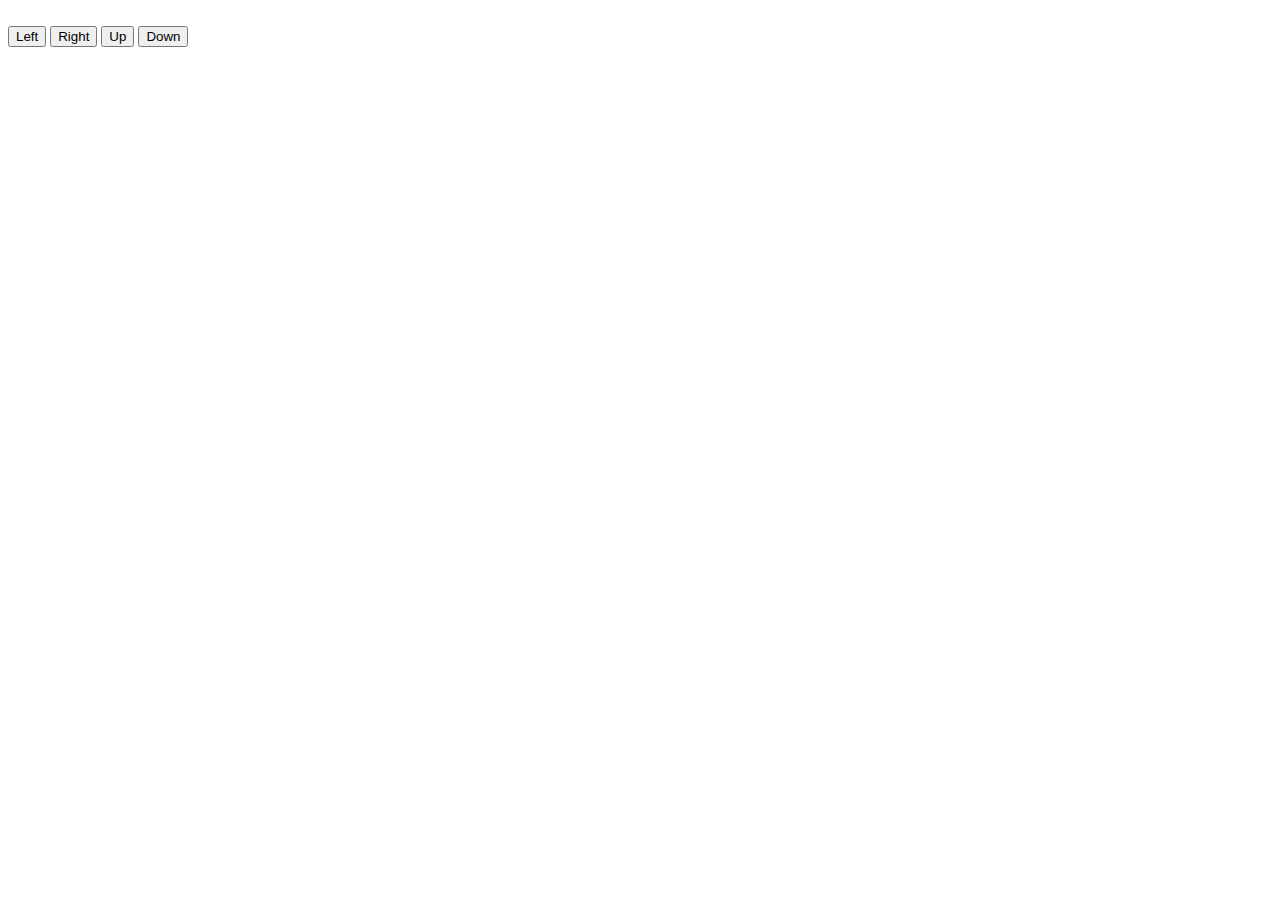
==== index.html @ 1086f6b1 "Merge pull request #1 from LAKSHIBRO/fixes" ====
<!DOCTYPE html>
<html lang="en">
  <head>
    <meta charset="UTF-8" />
    <meta name="viewport" content="width=device-width, initial-scale=1.0" />
    <title>Flying Kites Sri Lanka</title>

    <link rel="stylesheet" href="style.css" />
  </head>
  <body>
    <div id="game-area">
      <div id="kite">
        <img src="./images/kite1.png" alt="" class="floating" />
      </div>
    </div>

    <!--- Controllers Area --->

    <div id="controls">
      <button id="left">Left</button>
      <button id="right">Right</button>
      <button id="up">Up</button>
      <button id="down">Down</button>
    </div>

    <!--- Kites Selection --->
    <script src="script.js"></script>
    <script src="controller.js"></script>
  </body>
</html>
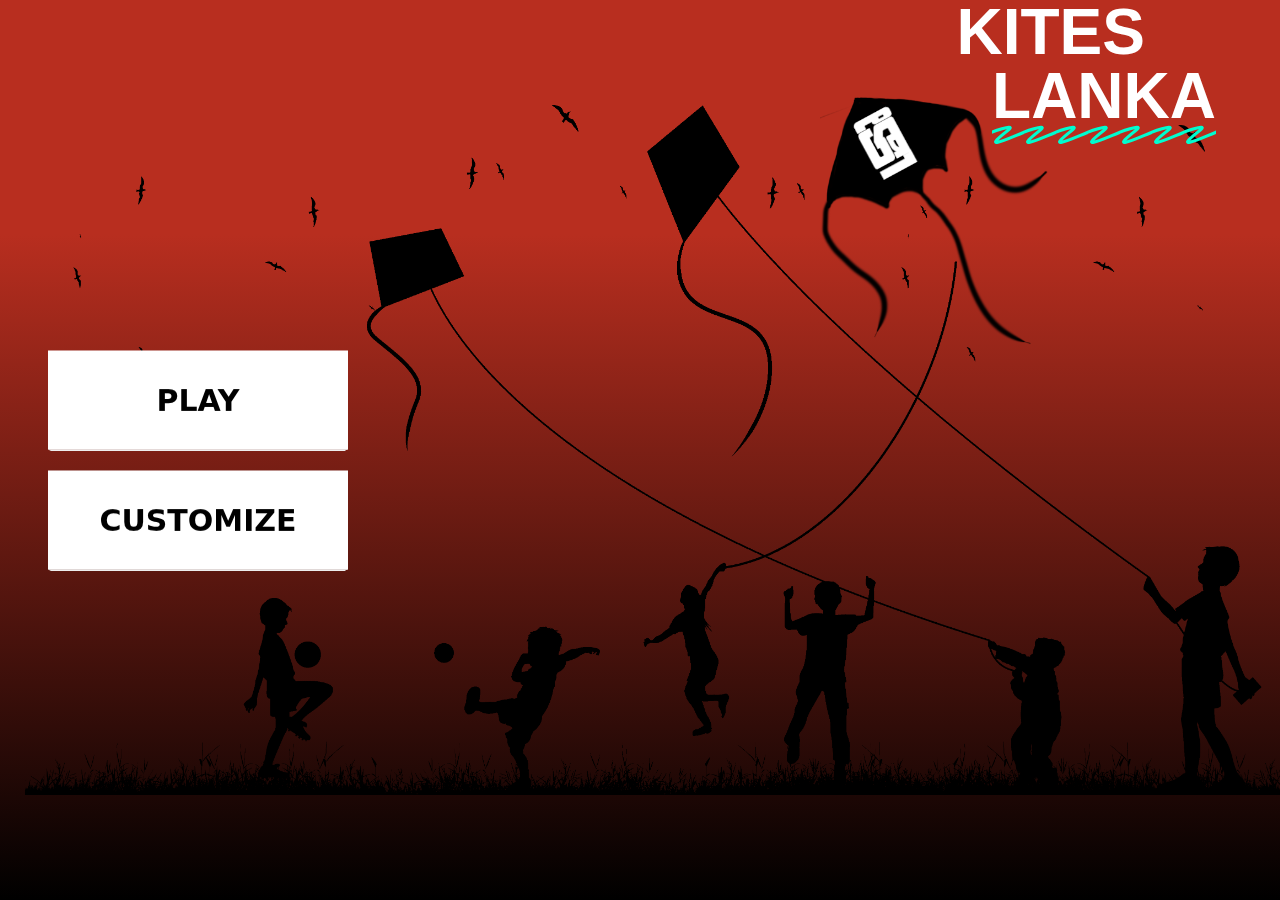
==== commit c5a93819: "Merge pull request #4 from LAKSHIBRO/menu" ====
--- a/index.html
+++ b/index.html
@@ -2,29 +2,29 @@
 <html lang="en">
   <head>
     <meta charset="UTF-8" />
+    <meta http-equiv="X-UA-Compatible" content="IE=edge" />
     <meta name="viewport" content="width=device-width, initial-scale=1.0" />
+    <link rel="preconnect" href="https://fonts.googleapis.com" />
+    <link rel="preconnect" href="https://fonts.gstatic.com" crossorigin />
+    <link
+      href="https://fonts.googleapis.com/css2?family=Oswald:wght@700&display=swap"
+      rel="stylesheet"
+    />
+    <link rel="stylesheet" href="style.css" />
     <title>Flying Kites Sri Lanka</title>
-
-    <link rel="stylesheet" href="style.css" />
   </head>
   <body>
-    <div id="game-area">
-      <div id="kite">
-        <img src="./images/kite1.png" alt="" class="floating" />
-      </div>
+    <p>
+      Kites <br />
+      &nbsp;&nbsp;&nbsp;&nbsp;&nbsp;&nbsp;<span class="fancy">Lanka</span>
+    </p>
+    <img class="background" src="images/background12.png" />
+    <!-- <img class="background" src="images/background.png" width="720px" /> -->
+    <img class="kite floating" src="images/kitefloating.png" alt="" />
+
+    <div class="button-container">
+      <a href="./game.html"> <button class="btn-84">Play</button></a>
+      <a href=""> <button class="btn-84">Customize</button></a>
     </div>
-
-    <!--- Controllers Area --->
-
-    <div id="controls">
-      <button id="left">Left</button>
-      <button id="right">Right</button>
-      <button id="up">Up</button>
-      <button id="down">Down</button>
-    </div>
-
-    <!--- Kites Selection --->
-    <script src="script.js"></script>
-    <script src="controller.js"></script>
   </body>
 </html>
--- a/style.css
+++ b/style.css
@@ -0,0 +1,292 @@
+body {
+    background-color: #000000;
+    background-image: linear-gradient(360deg, #000000 0%, #b82e1f 74%);
+    min-height: 100vh;
+    display: flex;
+    align-items: center;
+    justify-content: center;
+    color: #fff;
+    font-family: "Work Sans", sans-serif;
+    font-weight: 900;
+    margin: 0;
+}
+
+#kite {
+    width: 100px;
+    height: 150px;
+
+    position: absolute;
+    bottom: 0;
+    left: 50%;
+    transform: translateX(-50%);
+}
+
+
+
+.floating {
+    animation-name: floating;
+    animation-duration: 3s;
+    animation-iteration-count: infinite;
+    animation-timing-function: ease-in-out;
+    margin-left: 30px;
+    margin-top: 5px;
+}
+
+@keyframes floating {
+    0% {
+        transform: translate(0, 0px);
+    }
+
+    50% {
+        transform: translate(0, 15px);
+    }
+
+    100% {
+        transform: translate(0, -0px);
+    }
+}
+
+
+.kites {
+    display: inline-block;
+    background-color: rgba(255, 255, 255, 0.4);
+    border-radius: 5px;
+    margin: 8px 10px;
+}
+
+
+
+
+
+
+p {
+    position: absolute;
+    font-size: 5vw;
+    text-transform: uppercase;
+    text-align: center;
+    line-height: 1;
+    right: 5%;
+    top: 0;
+    margin: 0;
+}
+
+.fancy {
+    position: relative;
+    white-space: nowrap;
+}
+
+.fancy:after {
+    --deco-height: 0.3125em;
+    content: "";
+    position: absolute;
+    left: 0;
+    right: 0;
+    bottom: calc(var(--deco-height) * -0.625);
+    height: var(--deco-height);
+    background-image: url("data:image/svg+xml,%3Csvg width='100' height='64' fill='none' xmlns='http://www.w3.org/2000/svg'%3E%3Cg clip-path='url(%23a)'%3E%3Cpath d='M-17 30.5C-1 22 72-4 54 13 37.9 28.2-2.5 57.5 16 55.5s72-29 104-40' stroke='%2300FDCF' stroke-width='10'/%3E%3C/g%3E%3Cdefs%3E%3CclipPath id='a'%3E%3Cpath fill='%23fff' d='M0 0h100v64H0z'/%3E%3C/clipPath%3E%3C/defs%3E%3C/svg%3E%0A");
+    background-size: auto 100%;
+    background-repeat: round;
+    background-position: 0em;
+}
+
+
+
+
+
+.btn-84,
+.btn-84 *,
+.btn-84 :after,
+.btn-84 :before,
+.btn-84:after,
+.btn-84:before {
+    border: 0 solid;
+    box-sizing: border-box;
+}
+
+.btn-84 {
+    -webkit-tap-highlight-color: transparent;
+    appearance: button;
+    background-color: #000;
+    background-image: none;
+    color: #fff;
+    cursor: pointer;
+    font-family: ui-sans-serif, system-ui, -apple-system, BlinkMacSystemFont,
+        Segoe UI, Roboto, Helvetica Neue, Arial, Noto Sans, sans-serif,
+        Apple Color Emoji, Segoe UI Emoji, Segoe UI Symbol, Noto Color Emoji;
+    font-size: 100%;
+    line-height: 1.5;
+    margin: 0;
+    mask-image: -webkit-radial-gradient(#000, #fff);
+    padding: 0;
+    margin-bottom: 20px;
+    margin-left: 20px;
+}
+
+.btn-84:disabled {
+    cursor: default;
+}
+
+.btn-84:-moz-focusring {
+    outline: auto;
+}
+
+.btn-84 svg {
+    display: block;
+}
+
+.btn-84 [hidden] {
+    display: none;
+}
+
+.btn-84 {
+    background: #fff;
+    box-sizing: border-box;
+    color: #000;
+    display: block;
+    font-weight: 900;
+    mask-image: none;
+    padding: 1.2rem 3rem;
+    perspective: 800px;
+    position: relative;
+    text-transform: uppercase;
+    transform: rotateX(8deg);
+    transform-style: preserve-3d;
+    transition: transform 0.2s;
+    width: 300px;
+    height: 100px;
+    font-size: 30px;
+}
+
+.btn-84:hover {
+    transform: rotateX(25deg);
+}
+
+.btn-84:after,
+.btn-84:before {
+    background: #eee;
+    content: "";
+    display: block;
+    height: 20%;
+    left: 0;
+    position: absolute;
+    top: 100%;
+    transform: rotateX(-90deg);
+    transform-origin: 0 0;
+    width: 100%;
+    z-index: -1;
+}
+
+.btn-84:after {
+    background: #ccc;
+    z-index: -2;
+}
+
+.btn-84:hover:before {
+    -webkit-animation: progress-bar 1.2s forwards;
+    animation: progress-bar 1.2s forwards;
+}
+
+@-webkit-keyframes progress-bar {
+    0% {
+        opacity: 1;
+        width: 0;
+    }
+
+    10% {
+        opacity: 1;
+        width: 15%;
+    }
+
+    25% {
+        opacity: 1;
+        width: 25%;
+    }
+
+    40% {
+        opacity: 1;
+        width: 35%;
+    }
+
+    55% {
+        opacity: 1;
+        width: 75%;
+    }
+
+    60% {
+        opacity: 1;
+        width: 100%;
+    }
+
+    to {
+        opacity: 0;
+        width: 100%;
+    }
+}
+
+@keyframes progress-bar {
+    0% {
+        opacity: 1;
+        width: 0;
+    }
+
+    10% {
+        opacity: 1;
+        width: 15%;
+    }
+
+    25% {
+        opacity: 1;
+        width: 25%;
+    }
+
+    40% {
+        opacity: 1;
+        width: 35%;
+    }
+
+    55% {
+        opacity: 1;
+        width: 75%;
+    }
+
+    60% {
+        opacity: 1;
+        width: 100%;
+    }
+
+    to {
+        opacity: 0;
+        width: 100%;
+    }
+}
+
+.button-container {
+    display: flex;
+    flex-direction: column;
+    align-items: flex-start;
+    margin-left: 20px;
+    margin-bottom: 20px;
+    position: absolute;
+    top: 350px;
+    left: 8px;
+}
+
+
+.kite {
+    position: absolute;
+    top: 10%;
+    right: 18%;
+    z-index: -1;
+    width: 230px;
+}
+
+.background {
+    position: absolute;
+    width: 1280px;
+    z-index: -2;
+    margin-left: 50px;
+}
+
+a {
+    text-decoration: none;
+}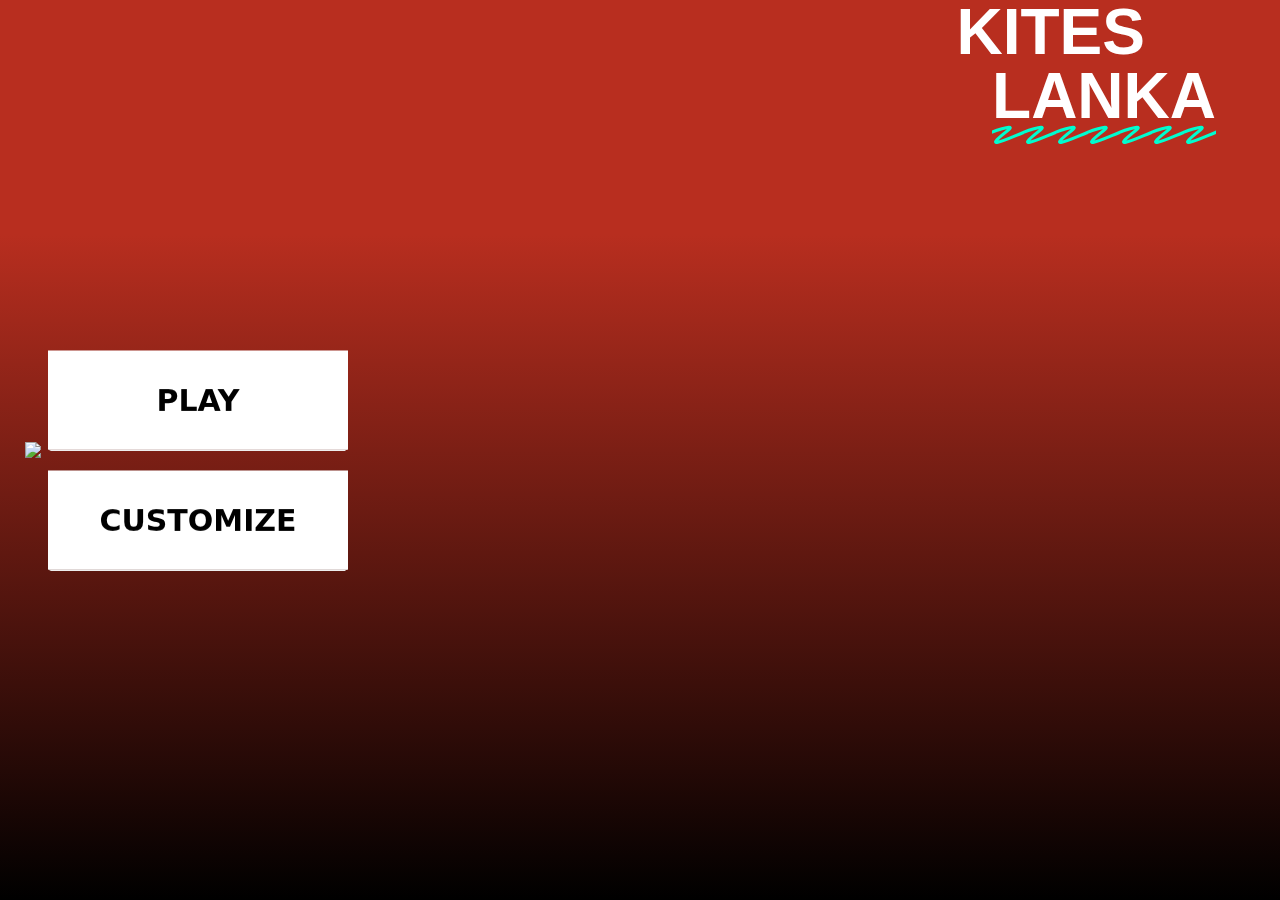
==== commit 484d32ea: "new file:   about.html 	modified:   index.html" ====
--- a/index.html
+++ b/index.html
@@ -24,7 +24,7 @@
 
     <div class="button-container">
       <a href="./game.html"> <button class="btn-84">Play</button></a>
-      <a href=""> <button class="btn-84">Customize</button></a>
+      <a href="./about.html"> <button class="btn-84">Customize</button></a>
     </div>
   </body>
 </html>
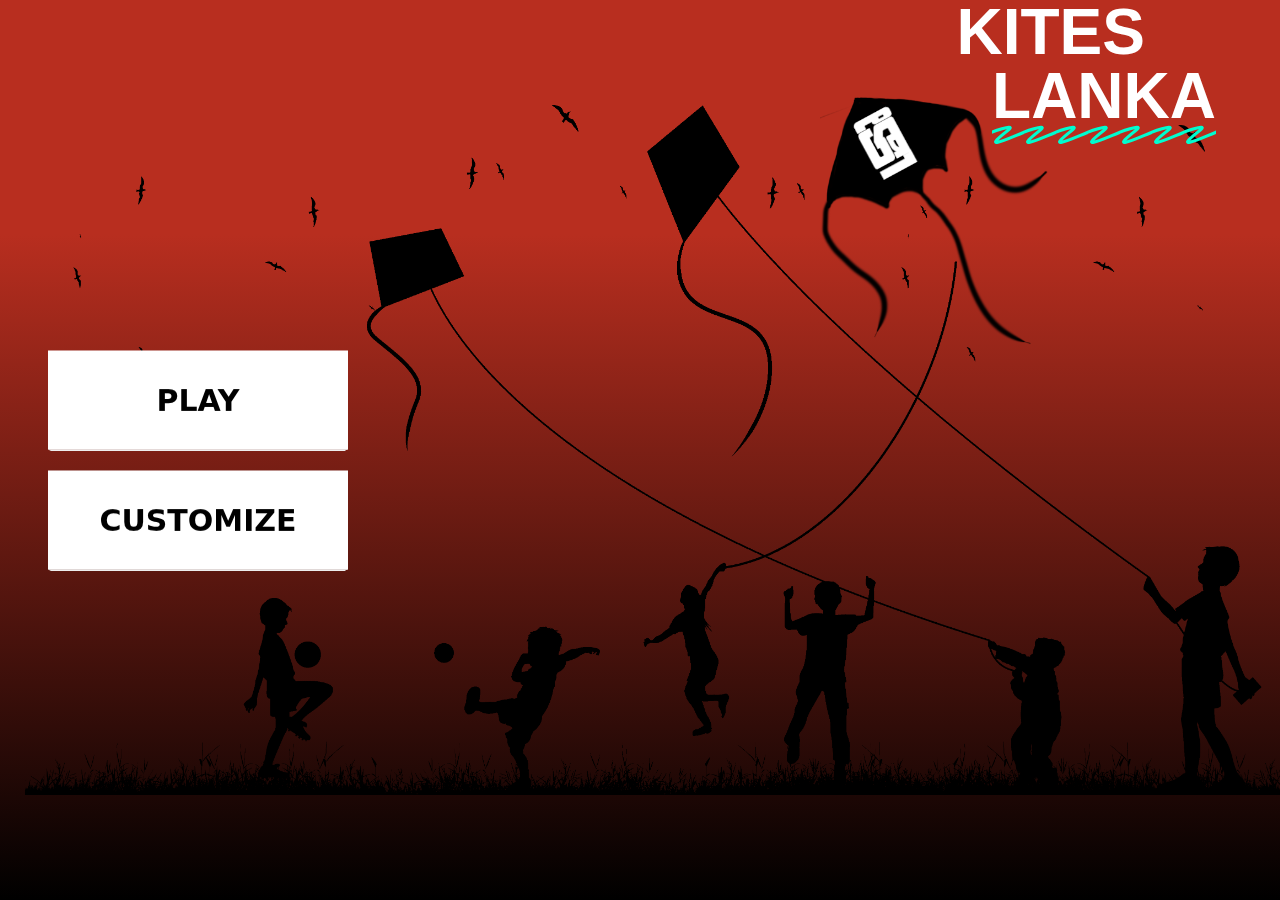
==== commit 1692c8eb: "modified:   about.html 	modified:   index.html" ====
--- a/index.html
+++ b/index.html
@@ -18,9 +18,12 @@
       Kites <br />
       &nbsp;&nbsp;&nbsp;&nbsp;&nbsp;&nbsp;<span class="fancy">Lanka</span>
     </p>
-    <img class="background" src="images/background12.png" />
-    <!-- <img class="background" src="images/background.png" width="720px" /> -->
-    <img class="kite floating" src="images/kitefloating.png" alt="" />
+    <img class="background" src="game/assets/images/background12.png" />
+    <img
+      class="kite floating"
+      src="game/assets/images/kitefloating.png"
+      alt=""
+    />
 
     <div class="button-container">
       <a href="./game.html"> <button class="btn-84">Play</button></a>
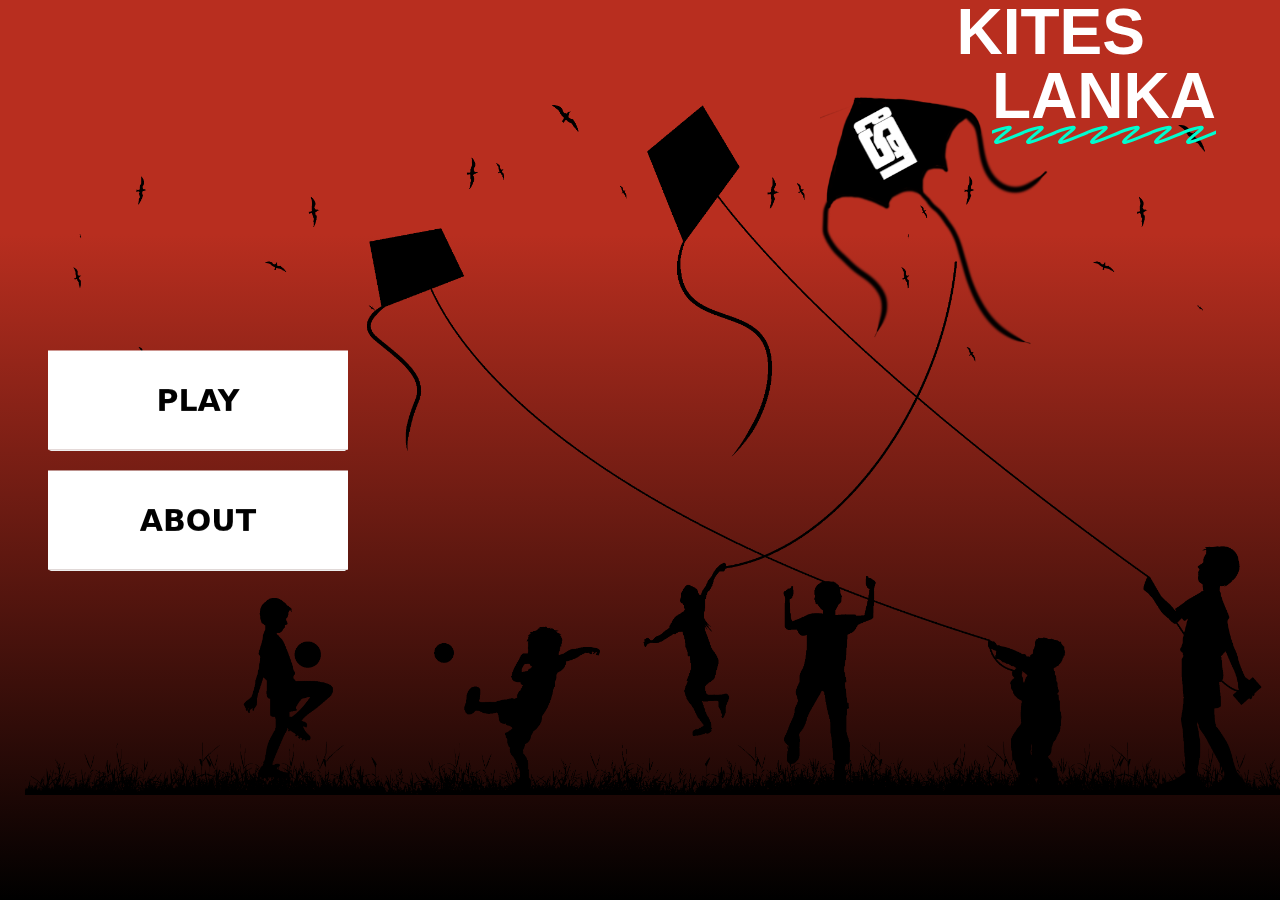
==== commit 4675692d: "modified:   index.html" ====
--- a/index.html
+++ b/index.html
@@ -27,7 +27,7 @@
 
     <div class="button-container">
       <a href="./game.html"> <button class="btn-84">Play</button></a>
-      <a href="./about.html"> <button class="btn-84">Customize</button></a>
+      <a href="./about.html"> <button class="btn-84">About</button></a>
     </div>
   </body>
 </html>
